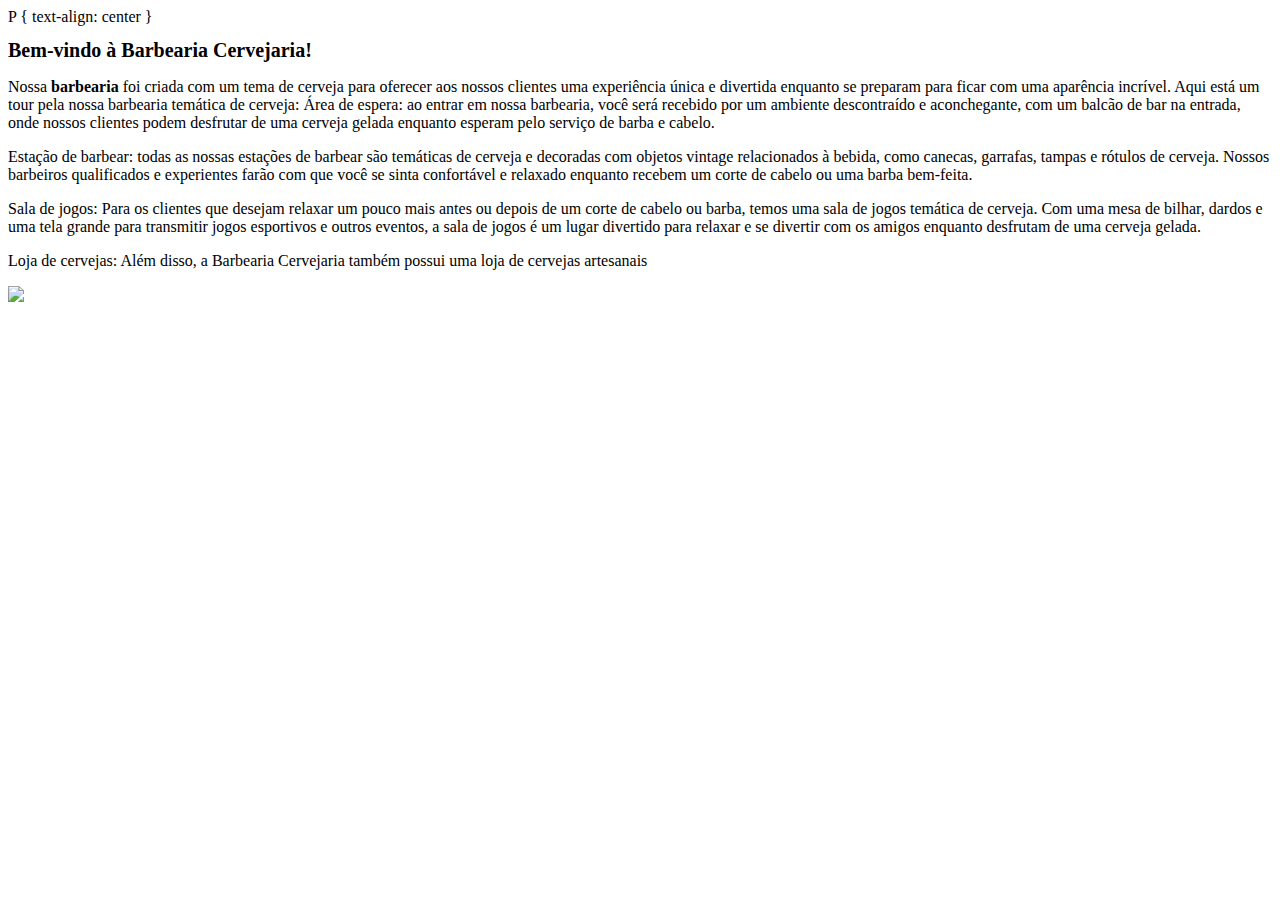
==== simioni.html @ 0bfe5f78 "Add files via upload" ====
<!DOCTYPE html>
<html lang="pt-br"
<head>
	<meta charset="UTF-8"

	<style>
		P {
			text-align: center
		}
	
<link rel = "stylesheet" href="style.css">
</head>
<body>
    
<h1 style="font-size: 20px">Bem-vindo à Barbearia Cervejaria!</h1>

<p>Nossa <b>barbearia</b> foi criada com um tema de cerveja para oferecer aos nossos clientes uma experiência única e divertida enquanto se preparam para ficar com 
uma aparência incrível. Aqui está um tour pela nossa barbearia temática de cerveja:
Área de espera: ao entrar em nossa barbearia, você será recebido por um ambiente descontraído e aconchegante, com um balcão de bar na entrada, onde nossos 
clientes podem desfrutar de uma cerveja gelada enquanto esperam pelo serviço de barba e cabelo.</p>
<p style="font-size: 16px">Estação de barbear: todas as nossas estações de barbear são temáticas de cerveja e decoradas com objetos vintage relacionados à bebida, como canecas, garrafas, 
tampas e rótulos de cerveja. Nossos barbeiros qualificados e experientes farão com que você se sinta confortável e relaxado enquanto recebem um corte de cabelo 
ou uma barba bem-feita.</p>
<p style="font-size: 16px">Sala de jogos: Para os clientes que desejam relaxar um pouco mais antes ou depois de um corte de cabelo ou barba, temos uma sala de jogos temática de cerveja. 
Com uma mesa de bilhar, dardos e uma tela grande para transmitir jogos esportivos e outros eventos, a sala de jogos é um lugar divertido para relaxar e se 
divertir com os amigos enquanto desfrutam de uma cerveja gelada.</p>
<p>Loja de cervejas: Além disso, a Barbearia Cervejaria também possui uma loja de cervejas artesanais</p>

<img class="cerveja" src="https://media.gazetadopovo.com.br/2021/03/19173622/1_cerveja-cathedral-campe%C3%A3-1-900x540.jpg";

</body>
</html>
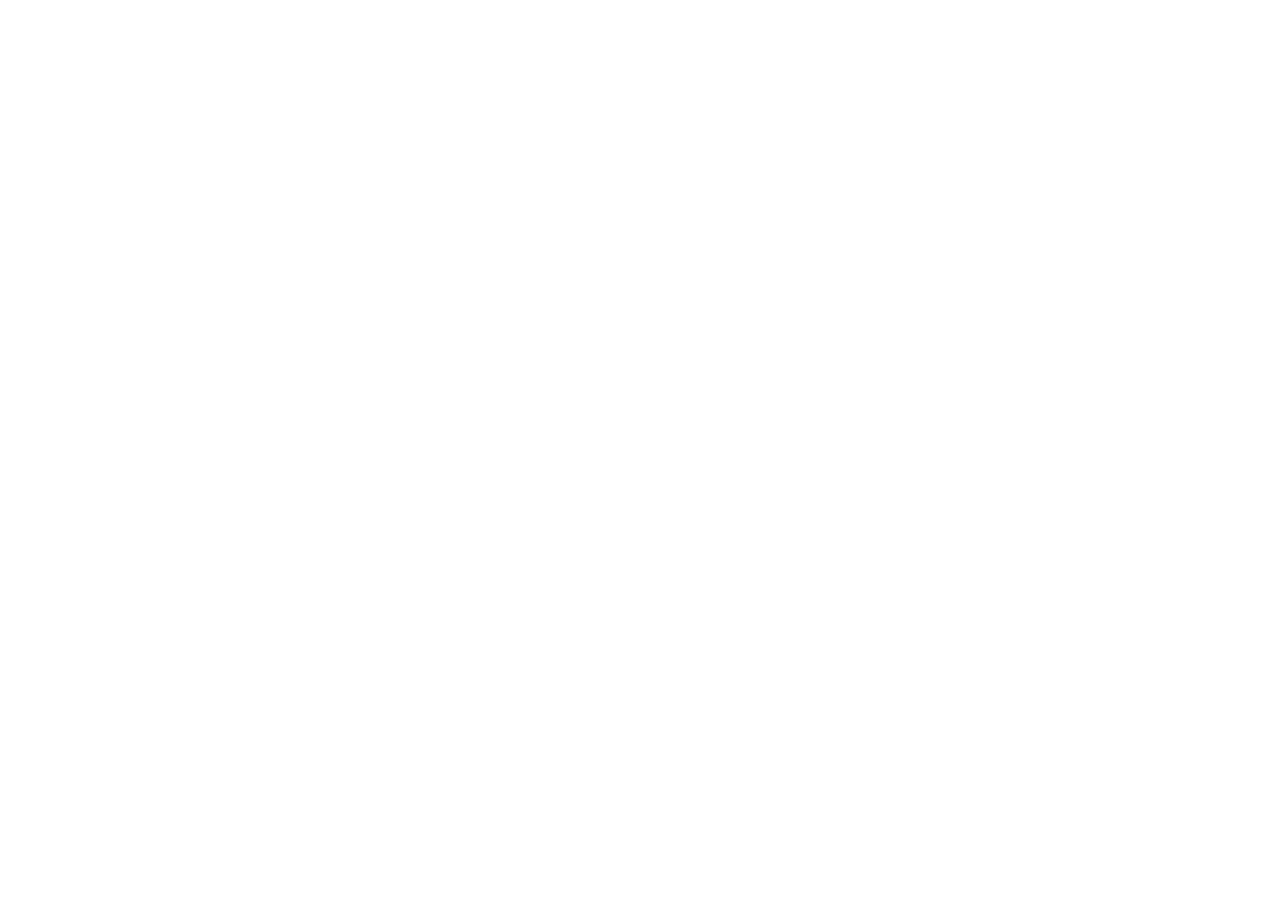
==== commit 72434139: "Update simioni.html" ====
--- a/simioni.html
+++ b/simioni.html
@@ -1,9 +1,9 @@
 <!DOCTYPE html>
-<html lang="pt-br"
+<html lang="pt-br">
 <head>
-	<meta charset="UTF-8"
+	<meta charset="UTF-8">
 
-	<style>
+	<style/>
 		P {
 			text-align: center
 		}
@@ -26,7 +26,7 @@
 divertir com os amigos enquanto desfrutam de uma cerveja gelada.</p>
 <p>Loja de cervejas: Além disso, a Barbearia Cervejaria também possui uma loja de cervejas artesanais</p>
 
-<img class="cerveja" src="https://media.gazetadopovo.com.br/2021/03/19173622/1_cerveja-cathedral-campe%C3%A3-1-900x540.jpg";
+<img class="cerveja" src="https://media.gazetadopovo.com.br/2021/03/19173622/1_cerveja-cathedral-campe%C3%A3-1-900x540.jpg";>
 
 </body>
-</html>+</html>
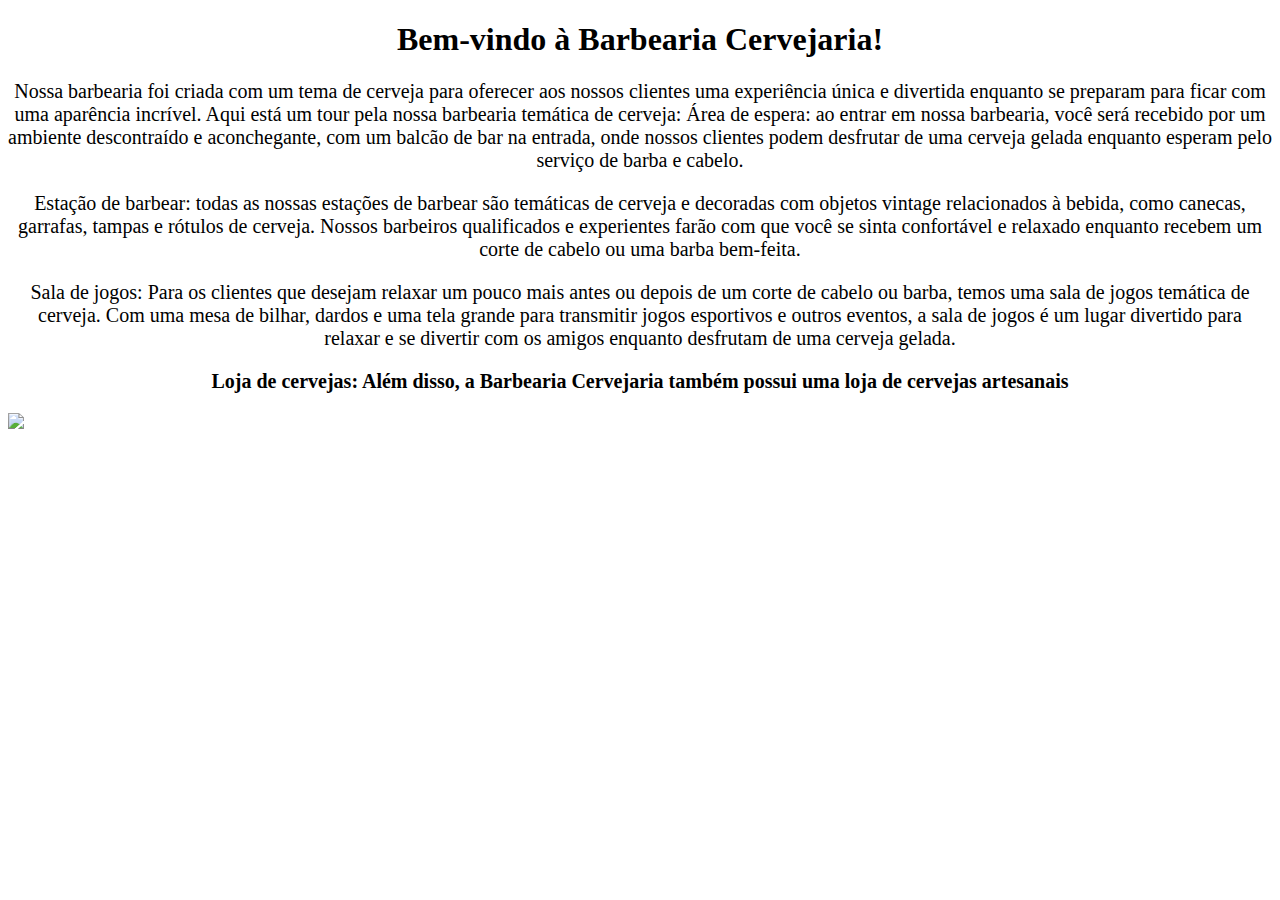
==== commit 28574c82: "arrumei os erro" ====
--- a/simioni.html
+++ b/simioni.html
@@ -2,29 +2,37 @@
 <html lang="pt-br">
 <head>
 	<meta charset="UTF-8">
+	<title>trabalho do miguel</title>
+	<style>
+		p {
+			text-align: center;
+			font-size: 20px;
+		}
+		h1{
+			text-align: center;
+		}
+	</style>
 
-	<style/>
-		P {
-			text-align: center
-		}
-	
 <link rel = "stylesheet" href="style.css">
 </head>
 <body>
     
-<h1 style="font-size: 20px">Bem-vindo à Barbearia Cervejaria!</h1>
+<h1>Bem-vindo à Barbearia Cervejaria!</h1>
 
-<p>Nossa <b>barbearia</b> foi criada com um tema de cerveja para oferecer aos nossos clientes uma experiência única e divertida enquanto se preparam para ficar com 
+<p>Nossa barbearia foi criada com um tema de cerveja para oferecer aos nossos clientes uma experiência única e divertida enquanto se preparam para ficar com 
 uma aparência incrível. Aqui está um tour pela nossa barbearia temática de cerveja:
 Área de espera: ao entrar em nossa barbearia, você será recebido por um ambiente descontraído e aconchegante, com um balcão de bar na entrada, onde nossos 
 clientes podem desfrutar de uma cerveja gelada enquanto esperam pelo serviço de barba e cabelo.</p>
-<p style="font-size: 16px">Estação de barbear: todas as nossas estações de barbear são temáticas de cerveja e decoradas com objetos vintage relacionados à bebida, como canecas, garrafas, 
+
+<p>Estação de barbear: todas as nossas estações de barbear são temáticas de cerveja e decoradas com objetos vintage relacionados à bebida, como canecas, garrafas, 
 tampas e rótulos de cerveja. Nossos barbeiros qualificados e experientes farão com que você se sinta confortável e relaxado enquanto recebem um corte de cabelo 
 ou uma barba bem-feita.</p>
-<p style="font-size: 16px">Sala de jogos: Para os clientes que desejam relaxar um pouco mais antes ou depois de um corte de cabelo ou barba, temos uma sala de jogos temática de cerveja. 
+
+<p>Sala de jogos: Para os clientes que desejam relaxar um pouco mais antes ou depois de um corte de cabelo ou barba, temos uma sala de jogos temática de cerveja. 
 Com uma mesa de bilhar, dardos e uma tela grande para transmitir jogos esportivos e outros eventos, a sala de jogos é um lugar divertido para relaxar e se 
 divertir com os amigos enquanto desfrutam de uma cerveja gelada.</p>
-<p>Loja de cervejas: Além disso, a Barbearia Cervejaria também possui uma loja de cervejas artesanais</p>
+
+<p> <b>Loja de cervejas: Além disso, a Barbearia Cervejaria também possui uma loja de cervejas artesanais </b> </p>
 
 <img class="cerveja" src="https://media.gazetadopovo.com.br/2021/03/19173622/1_cerveja-cathedral-campe%C3%A3-1-900x540.jpg";>
 
